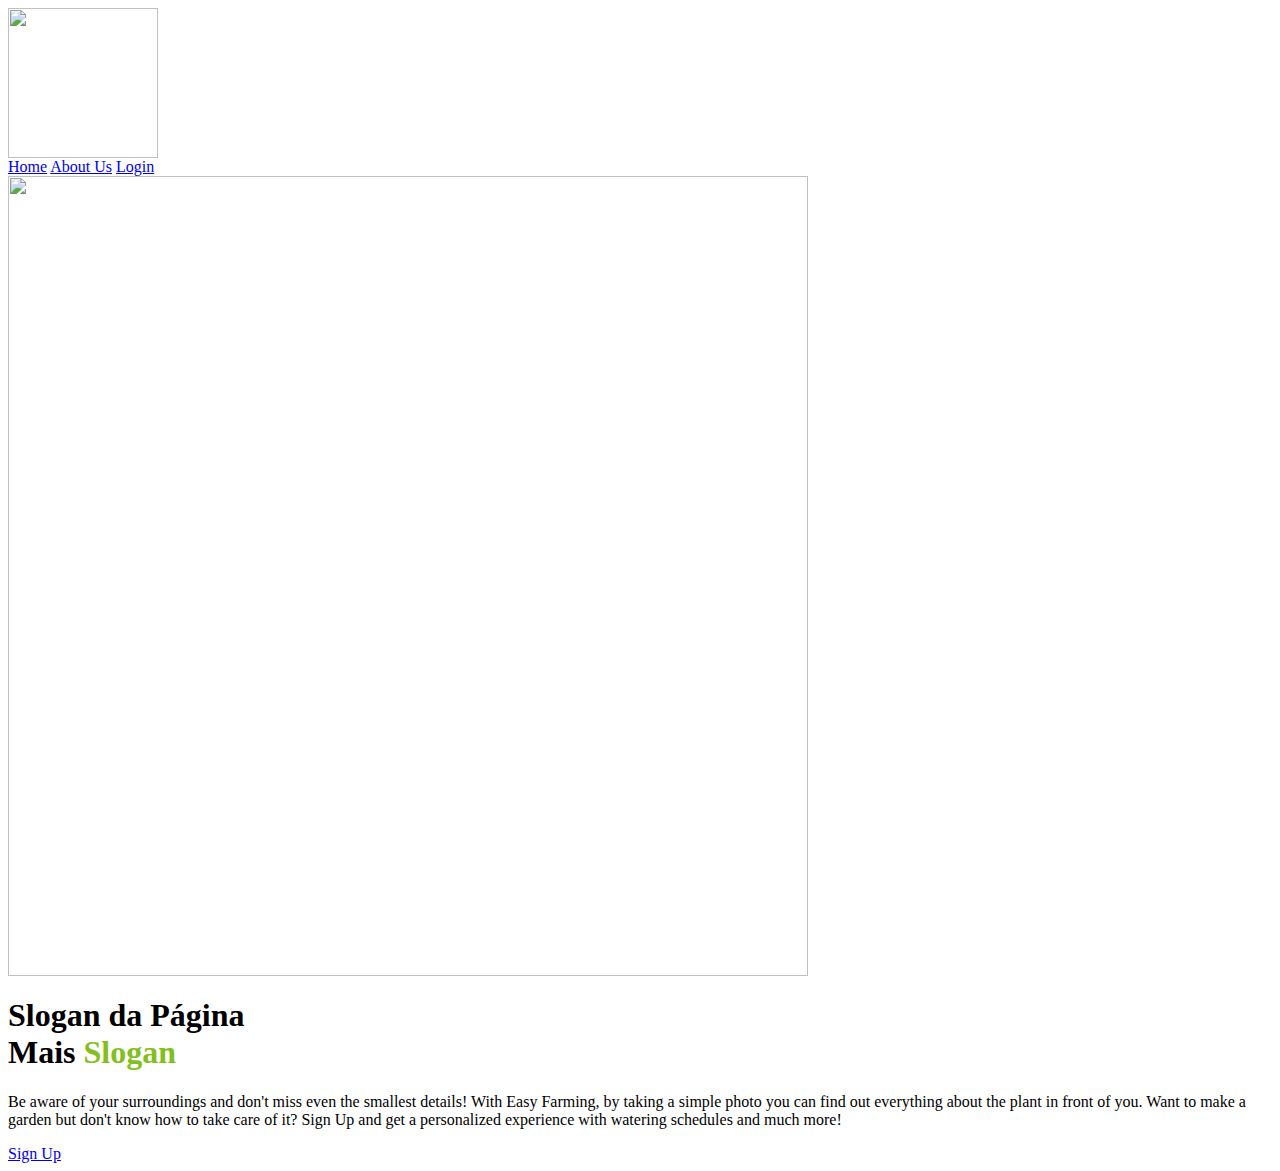
==== easyfarming/src/main/resources/templates/index.html @ d0f91961 "Static website" ====
<html>
    <head>
        <title>Easy Farming</title>
        <link href= "css/style.css" rel="stylesheet"/>
        <link href='https://fonts.googleapis.com/css?family=ABeeZee' rel='stylesheet'>
        <meta nome="viewport" content=" witdth= device-width, initial-scale=1.0, maximum-scale=1.0">
    </head>
    <body>
        <header>
            <div class = "center">
                <div class="logo"><img src="assets/Logotipo planta com folhas.png" height="150" width="150"></div><!--logo-->
                <div class="menu">
                    <a href="index.html">Home</a>
                    <a href="about.html">About Us</a>
                    <a href="login.html">Login</a>
                </div><!--menu-->
            </div><!--center-->
        </header>
        <section class="sobre">
            <div class="extras">
                <img src="assets/—Pngtree—character collection of gardener big_7585259.png"height="800" width="800"/>
            </div><!--extras-->
            <div class="center">
                <div class="texto-sobre">
                    <h1>Slogan da Página<br/>Mais <span style="color:#83bf21 ;">Slogan</span></h1>
                    <p>Be aware of your surroundings and don't miss even the smallest details! With Easy Farming, by taking a simple photo you can find out everything about the plant in front of you. Want to make a garden but don't know how to take care of it? Sign Up and get a personalized experience with watering schedules and much more!</p>
                    <a href="signup.html" class="button">Sign Up</a>
                </div>
            </div>
        </section>
    </body>
</html>
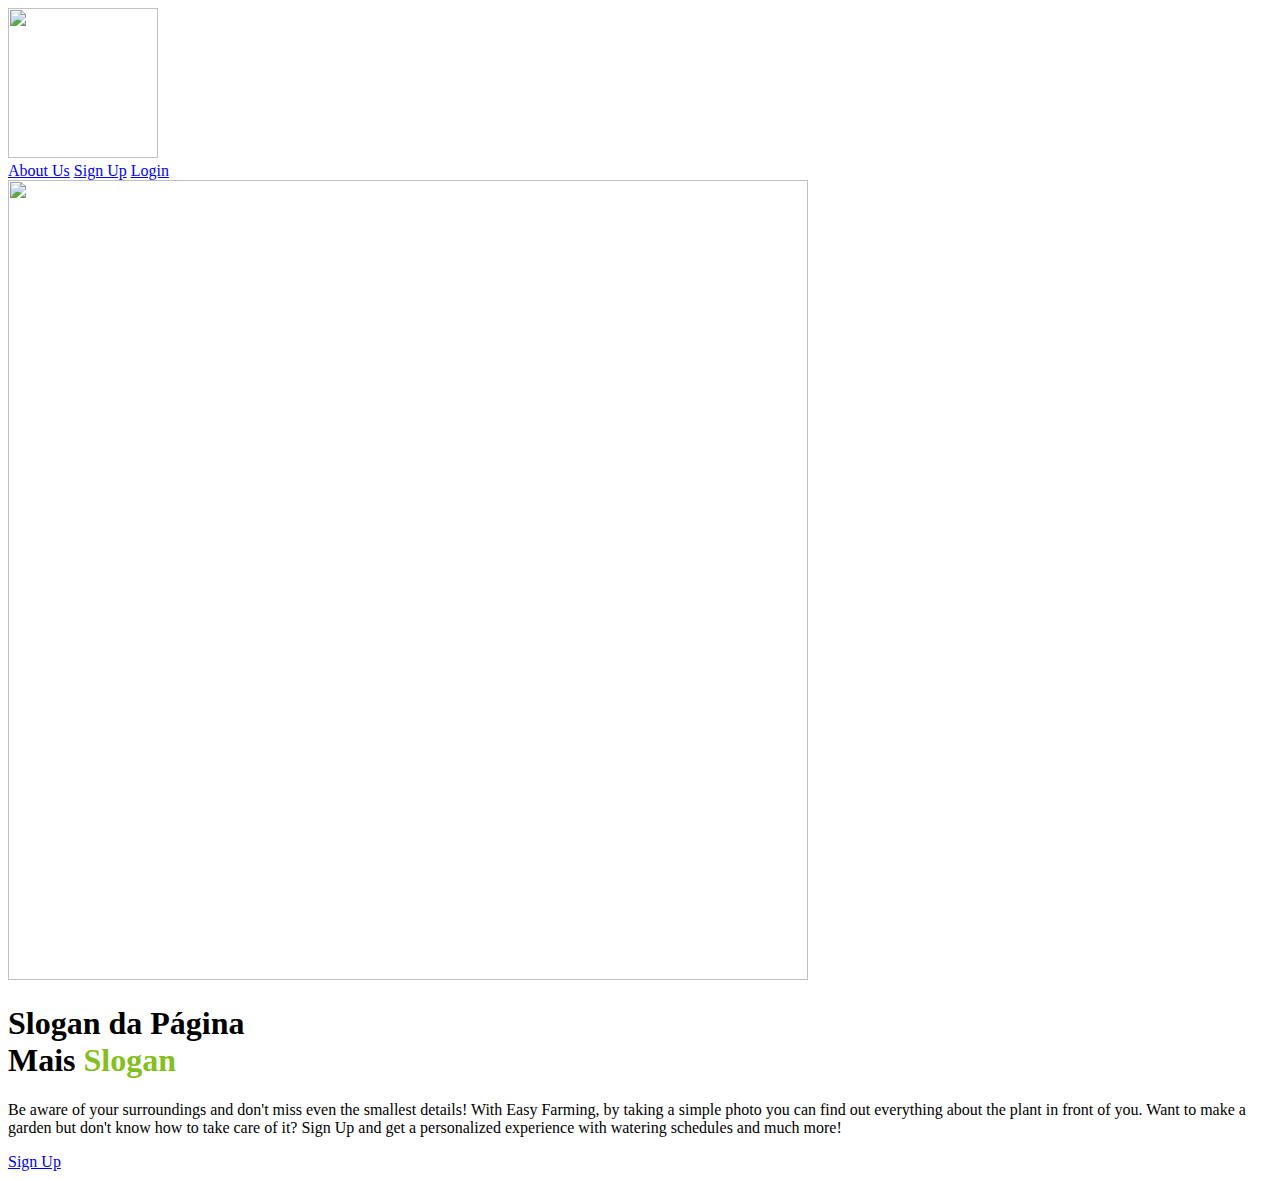
==== commit de0d822c: "links a funcionar" ====
--- a/easyfarming/src/main/resources/templates/index.html
+++ b/easyfarming/src/main/resources/templates/index.html
@@ -1,4 +1,5 @@
-<html>
+<!DOCTYPE html>
+<html xmlns:th="http://www.thymeleaf.org">
     <head>
         <title>Easy Farming</title>
         <link href= "css/style.css" rel="stylesheet"/>
@@ -10,9 +11,9 @@
             <div class = "center">
                 <div class="logo"><img src="assets/Logotipo planta com folhas.png" height="150" width="150"></div><!--logo-->
                 <div class="menu">
-                    <a href="index.html">Home</a>
-                    <a href="about.html">About Us</a>
-                    <a href="login.html">Login</a>
+                    <a href="/about.html" th:href="@{/about}">About Us</a>
+                    <a href="/signup.html" th:href="@{/signup}">Sign Up</a>
+                    <a href="/login.html" th:href="@{/login}">Login</a>
                 </div><!--menu-->
             </div><!--center-->
         </header>
@@ -24,7 +25,7 @@
                 <div class="texto-sobre">
                     <h1>Slogan da Página<br/>Mais <span style="color:#83bf21 ;">Slogan</span></h1>
                     <p>Be aware of your surroundings and don't miss even the smallest details! With Easy Farming, by taking a simple photo you can find out everything about the plant in front of you. Want to make a garden but don't know how to take care of it? Sign Up and get a personalized experience with watering schedules and much more!</p>
-                    <a href="signup.html" class="button">Sign Up</a>
+                    <a href="/signup.html" th:href="@{/signup}" class="button">Sign Up</a>
                 </div>
             </div>
         </section>
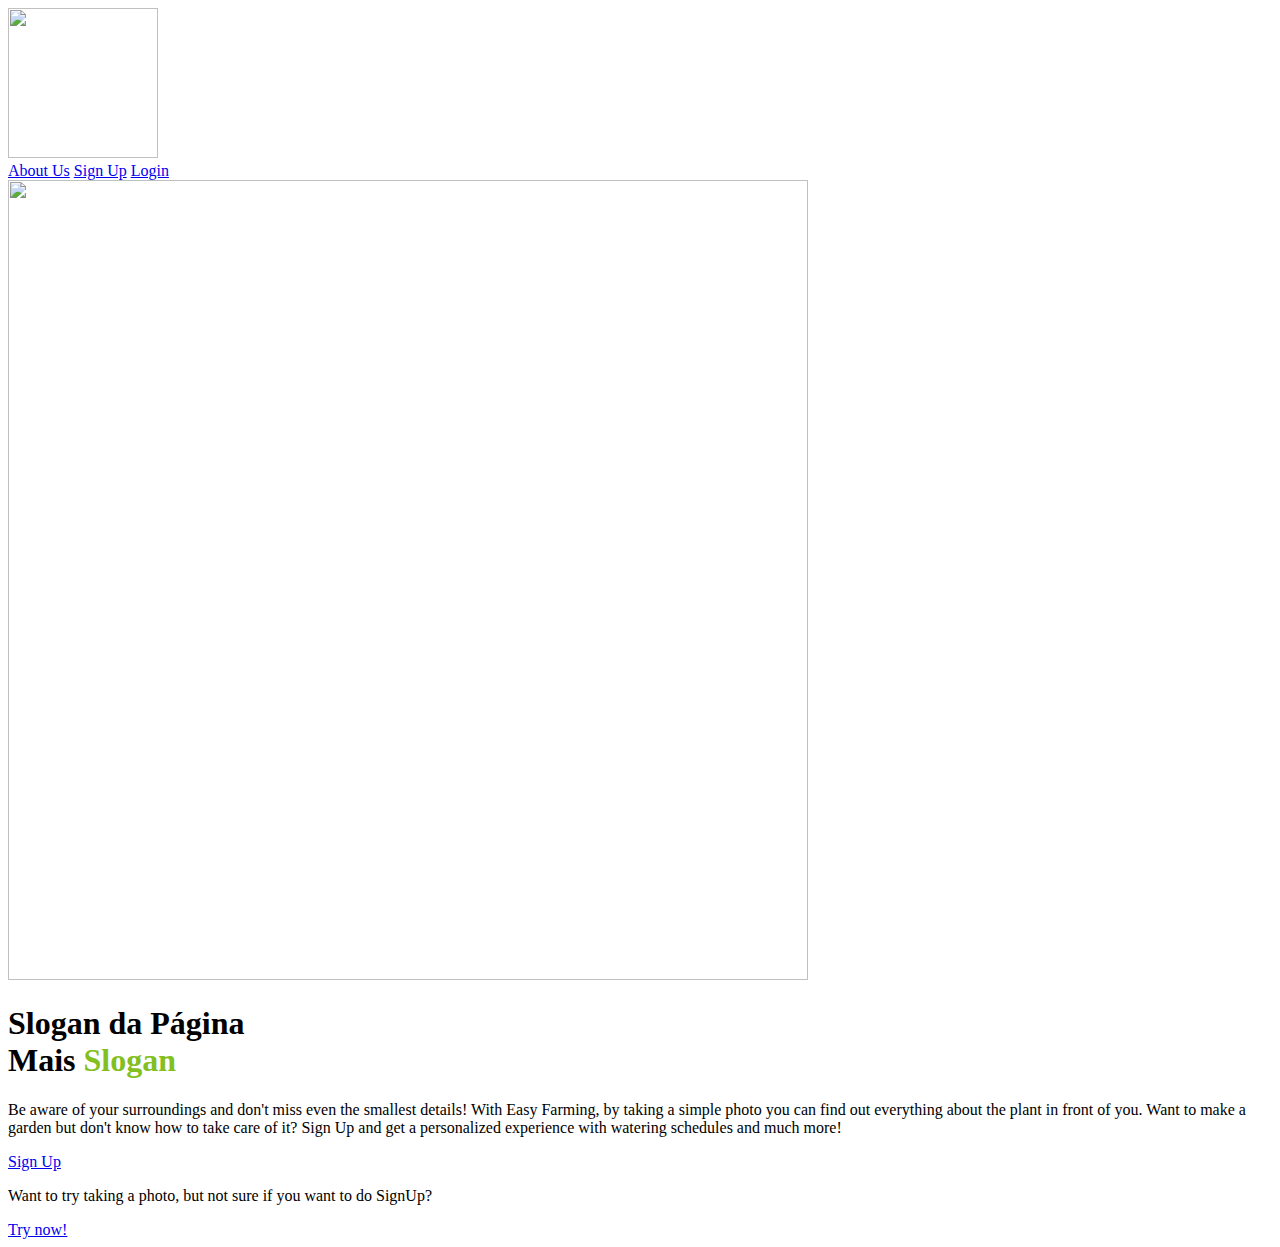
==== commit 904d88cb: "upload+info" ====
--- a/easyfarming/src/main/resources/templates/index.html
+++ b/easyfarming/src/main/resources/templates/index.html
@@ -1,5 +1,5 @@
 <!DOCTYPE html>
-<html xmlns:th="http://www.thymeleaf.org">
+<html lang="eng" xmlns:th="http://www.thymeleaf.org">
     <head>
         <title>Easy Farming</title>
         <link href= "css/style.css" rel="stylesheet"/>
@@ -25,7 +25,9 @@
                 <div class="texto-sobre">
                     <h1>Slogan da Página<br/>Mais <span style="color:#83bf21 ;">Slogan</span></h1>
                     <p>Be aware of your surroundings and don't miss even the smallest details! With Easy Farming, by taking a simple photo you can find out everything about the plant in front of you. Want to make a garden but don't know how to take care of it? Sign Up and get a personalized experience with watering schedules and much more!</p>
-                    <a href="/signup.html" th:href="@{/signup}" class="button">Sign Up</a>
+                    <a href="/signup.html" th:href="@{/signup}" class="button">  Sign Up  </a>
+                    <p>Want to try taking a photo, but not sure if you want to do SignUp?</p>
+                    <a href="/upload.html" th:href="@{/upload}" class="button">Try now!</a>
                 </div>
             </div>
         </section>
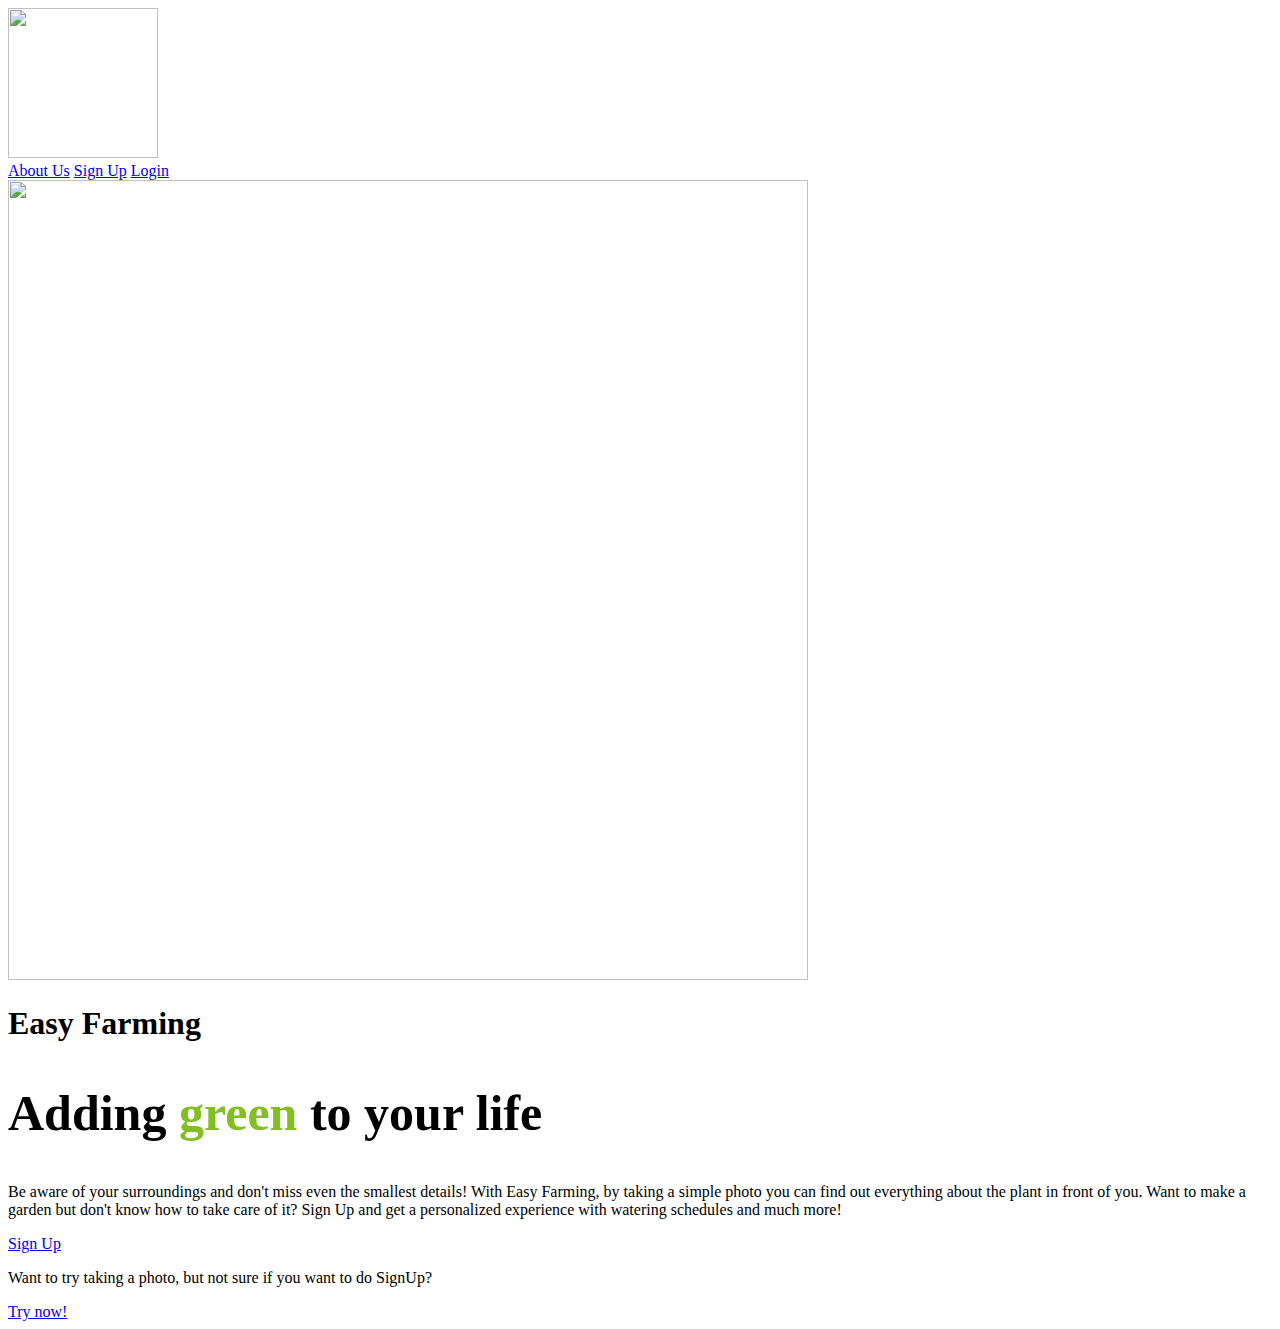
==== commit 729334ca: "Final details IT1" ====
--- a/easyfarming/src/main/resources/templates/index.html
+++ b/easyfarming/src/main/resources/templates/index.html
@@ -23,7 +23,8 @@
             </div><!--extras-->
             <div class="center">
                 <div class="texto-sobre">
-                    <h1>Slogan da Página<br/>Mais <span style="color:#83bf21 ;">Slogan</span></h1>
+                    <h1>Easy Farming</h1>
+                    <h2 style="font-size: 50px;">Adding <span style="color:#83bf21 ;">green</span> to your life</h2>
                     <p>Be aware of your surroundings and don't miss even the smallest details! With Easy Farming, by taking a simple photo you can find out everything about the plant in front of you. Want to make a garden but don't know how to take care of it? Sign Up and get a personalized experience with watering schedules and much more!</p>
                     <a href="/signup.html" th:href="@{/signup}" class="button">  Sign Up  </a>
                     <p>Want to try taking a photo, but not sure if you want to do SignUp?</p>
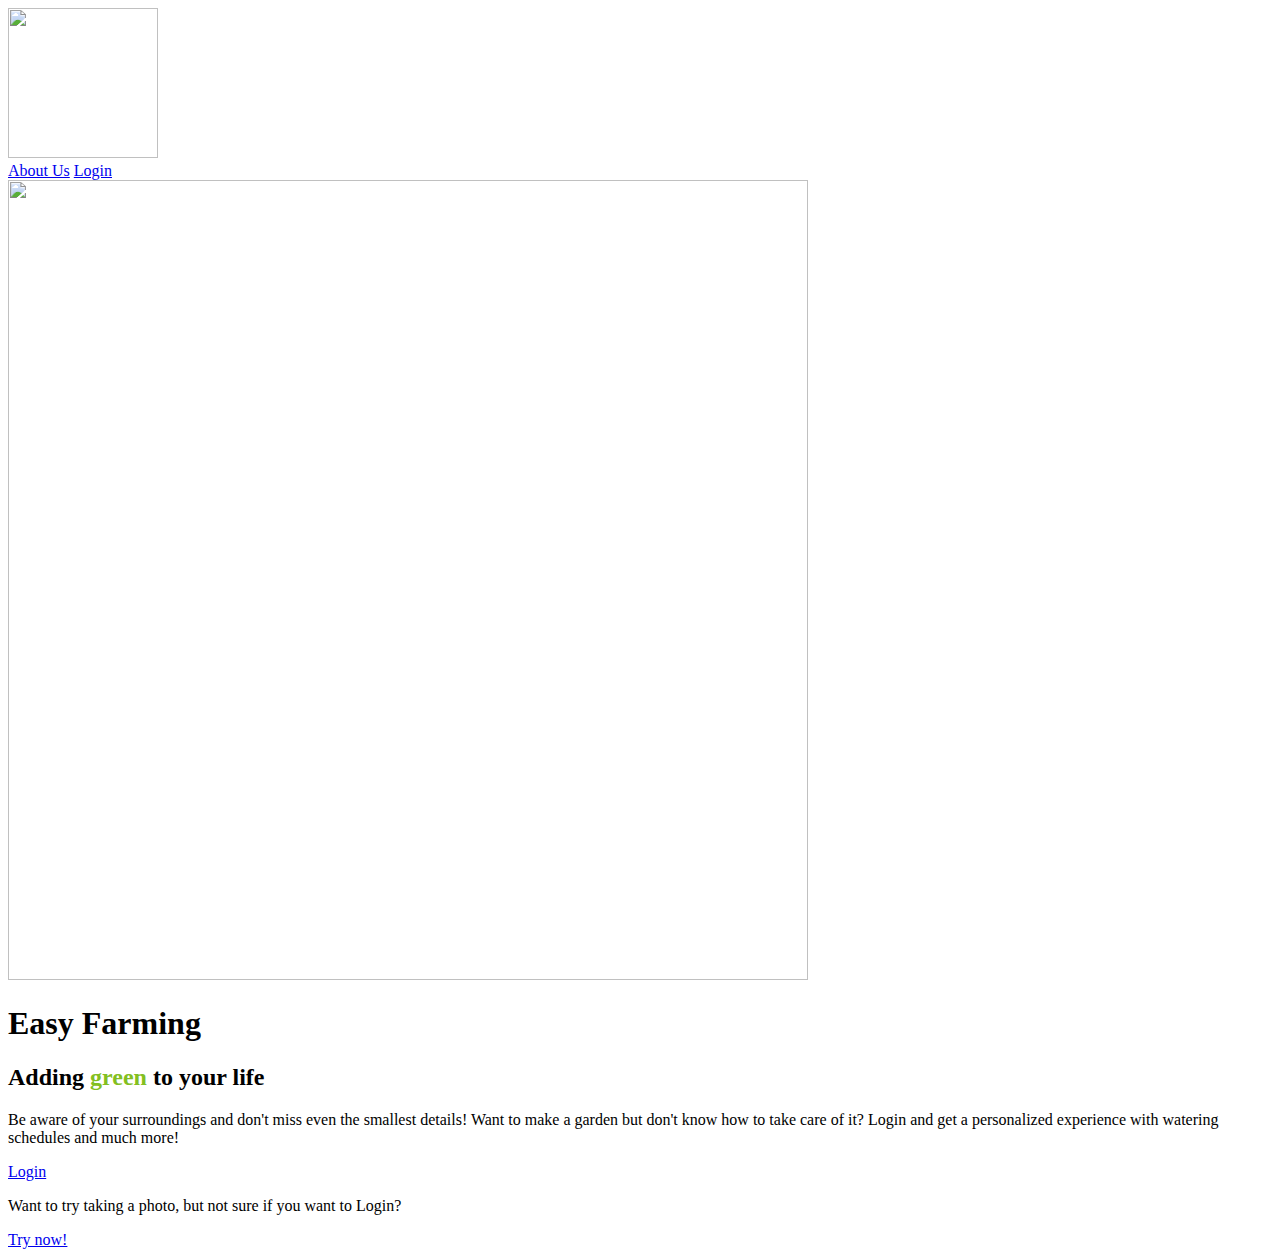
==== commit 4f74aadf: "recursividade" ====
--- a/easyfarming/src/main/resources/templates/index.html
+++ b/easyfarming/src/main/resources/templates/index.html
@@ -9,10 +9,9 @@
     <body>
         <header>
             <div class = "center">
-                <div class="logo"><img src="assets/Logotipo planta com folhas.png" height="150" width="150"></div><!--logo-->
+                <div class="logo"><img class= "image" src="assets/Logotipo planta com folhas.png" height="150" width="150"></div><!--logo-->
                 <div class="menu">
                     <a href="/about.html" th:href="@{/about}">About Us</a>
-                    <a href="/signup.html" th:href="@{/signup}">Sign Up</a>
                     <a href="/login.html" th:href="@{/login}">Login</a>
                 </div><!--menu-->
             </div><!--center-->
@@ -24,10 +23,10 @@
             <div class="center">
                 <div class="texto-sobre">
                     <h1>Easy Farming</h1>
-                    <h2 style="font-size: 50px;">Adding <span style="color:#83bf21 ;">green</span> to your life</h2>
-                    <p>Be aware of your surroundings and don't miss even the smallest details! With Easy Farming, by taking a simple photo you can find out everything about the plant in front of you. Want to make a garden but don't know how to take care of it? Sign Up and get a personalized experience with watering schedules and much more!</p>
-                    <a href="/signup.html" th:href="@{/signup}" class="button">  Sign Up  </a>
-                    <p>Want to try taking a photo, but not sure if you want to do SignUp?</p>
+                    <h2>Adding <span style="color:#83bf21 ;">green</span> to your life</h2>
+                    <p>Be aware of your surroundings and don't miss even the smallest details! Want to make a garden but don't know how to take care of it? Login and get a personalized experience with watering schedules and much more!</p>
+                    <a href="/login.html" th:href="@{/login}" class="button">  Login  </a>
+                    <p>Want to try taking a photo, but not sure if you want to Login?</p>
                     <a href="/upload.html" th:href="@{/upload}" class="button">Try now!</a>
                 </div>
             </div>
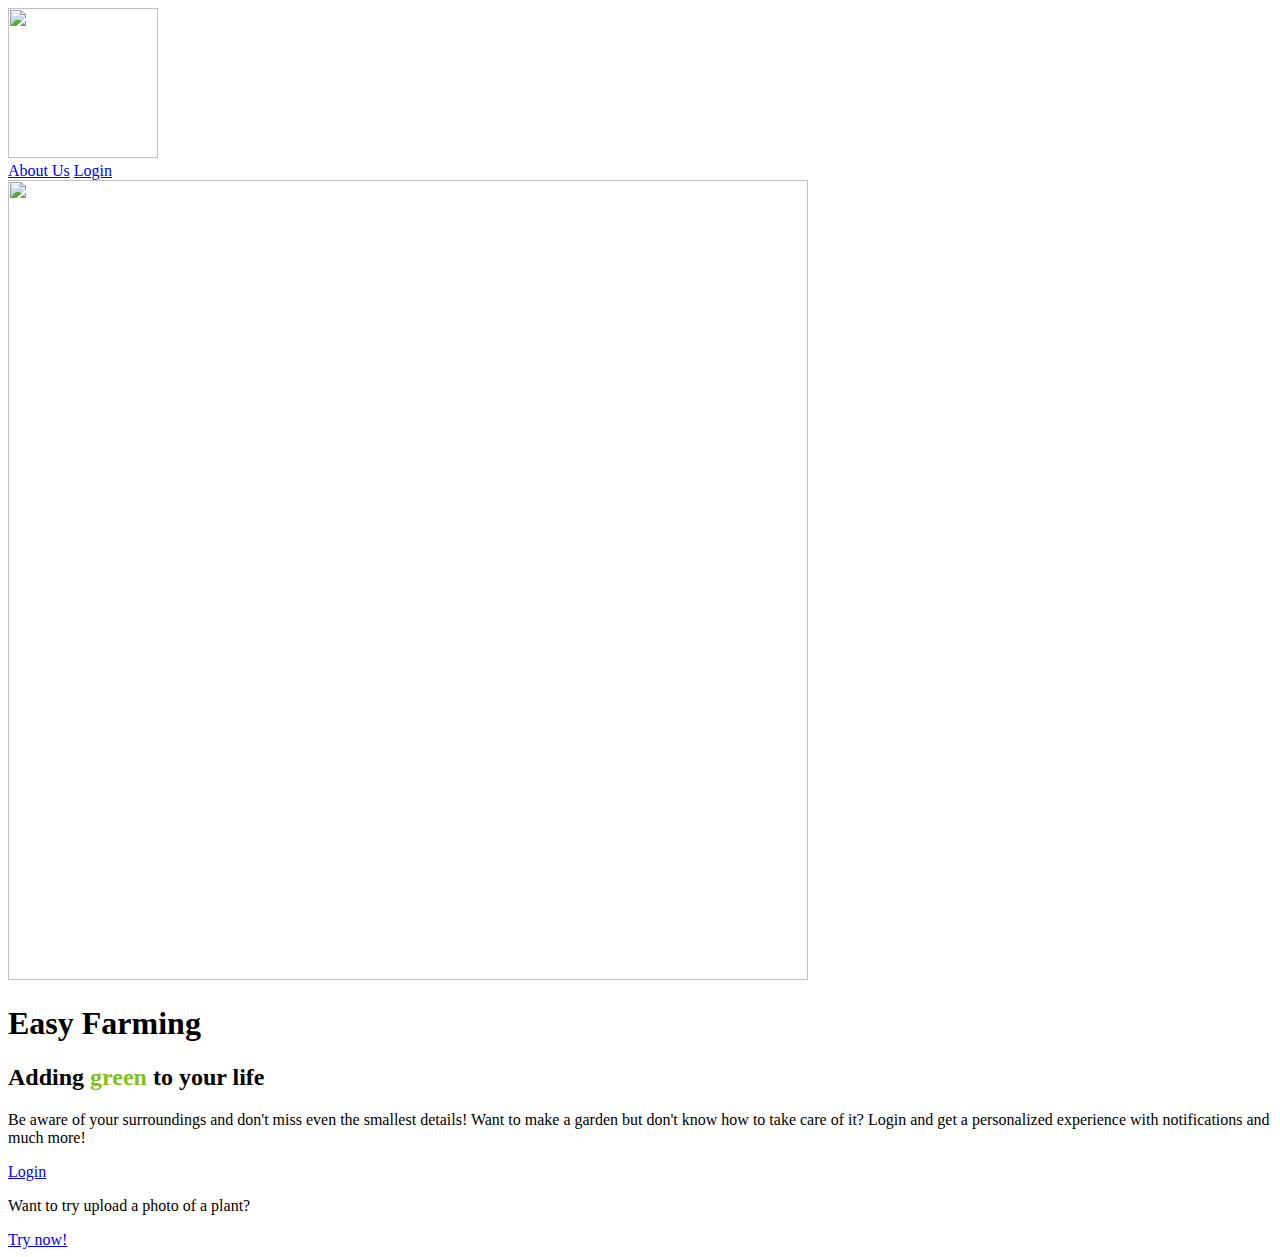
==== commit e2da8ffa: "pequenas alterações" ====
--- a/easyfarming/src/main/resources/templates/index.html
+++ b/easyfarming/src/main/resources/templates/index.html
@@ -24,9 +24,9 @@
                 <div class="texto-sobre">
                     <h1>Easy Farming</h1>
                     <h2>Adding <span style="color:#83bf21 ;">green</span> to your life</h2>
-                    <p>Be aware of your surroundings and don't miss even the smallest details! Want to make a garden but don't know how to take care of it? Login and get a personalized experience with watering schedules and much more!</p>
+                    <p>Be aware of your surroundings and don't miss even the smallest details! Want to make a garden but don't know how to take care of it? Login and get a personalized experience with notifications and much more!</p>
                     <a href="/login.html" th:href="@{/login}" class="button">  Login  </a>
-                    <p>Want to try taking a photo, but not sure if you want to Login?</p>
+                    <p>Want to try upload a photo of a plant?</p>
                     <a href="/upload.html" th:href="@{/upload}" class="button">Try now!</a>
                 </div>
             </div>
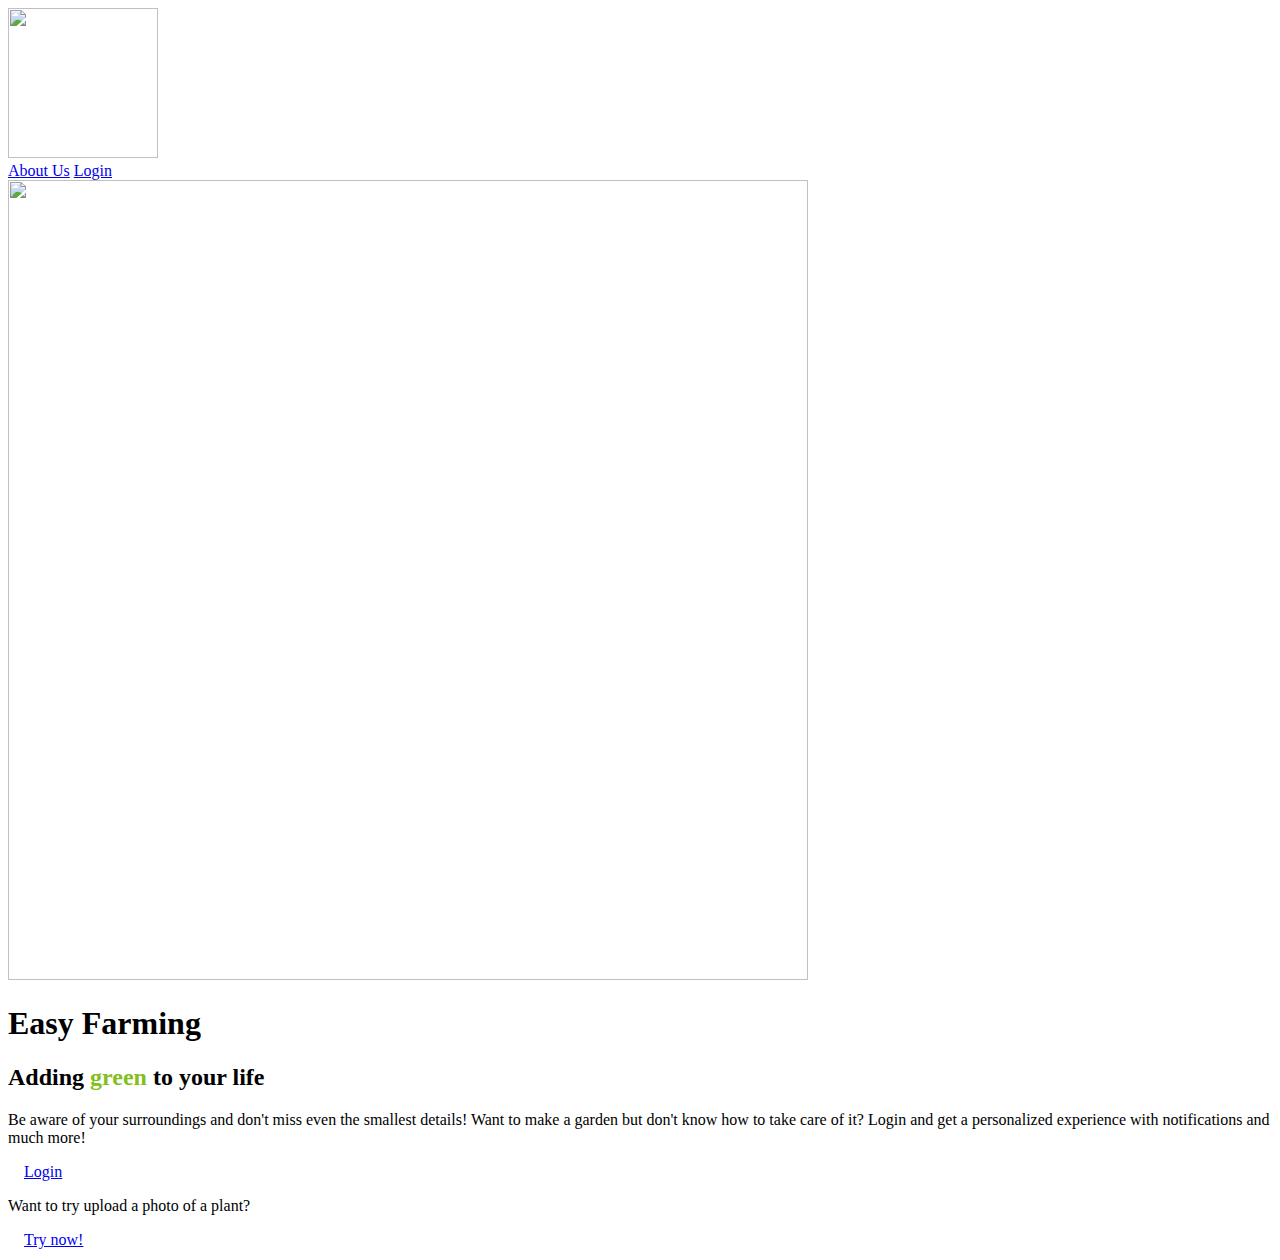
==== commit ebd521f7: "alterações finais finais" ====
--- a/easyfarming/src/main/resources/templates/index.html
+++ b/easyfarming/src/main/resources/templates/index.html
@@ -25,9 +25,9 @@
                     <h1>Easy Farming</h1>
                     <h2>Adding <span style="color:#83bf21 ;">green</span> to your life</h2>
                     <p>Be aware of your surroundings and don't miss even the smallest details! Want to make a garden but don't know how to take care of it? Login and get a personalized experience with notifications and much more!</p>
-                    <a href="/login.html" th:href="@{/login}" class="button">  Login  </a>
+                    <a href="/login.html" th:href="@{/login}" class="button" style="padding-top: 0.75rem;padding-bottom: 0.75rem;padding-left: 1rem;padding-right: 1rem;">  Login  </a>
                     <p>Want to try upload a photo of a plant?</p>
-                    <a href="/upload.html" th:href="@{/upload}" class="button">Try now!</a>
+                    <a href="/upload.html" th:href="@{/upload}" class="button" style="padding-top: 0.75rem;padding-bottom: 0.75rem;padding-left: 1rem;padding-right: 1rem;">Try now!</a>
                 </div>
             </div>
         </section>
